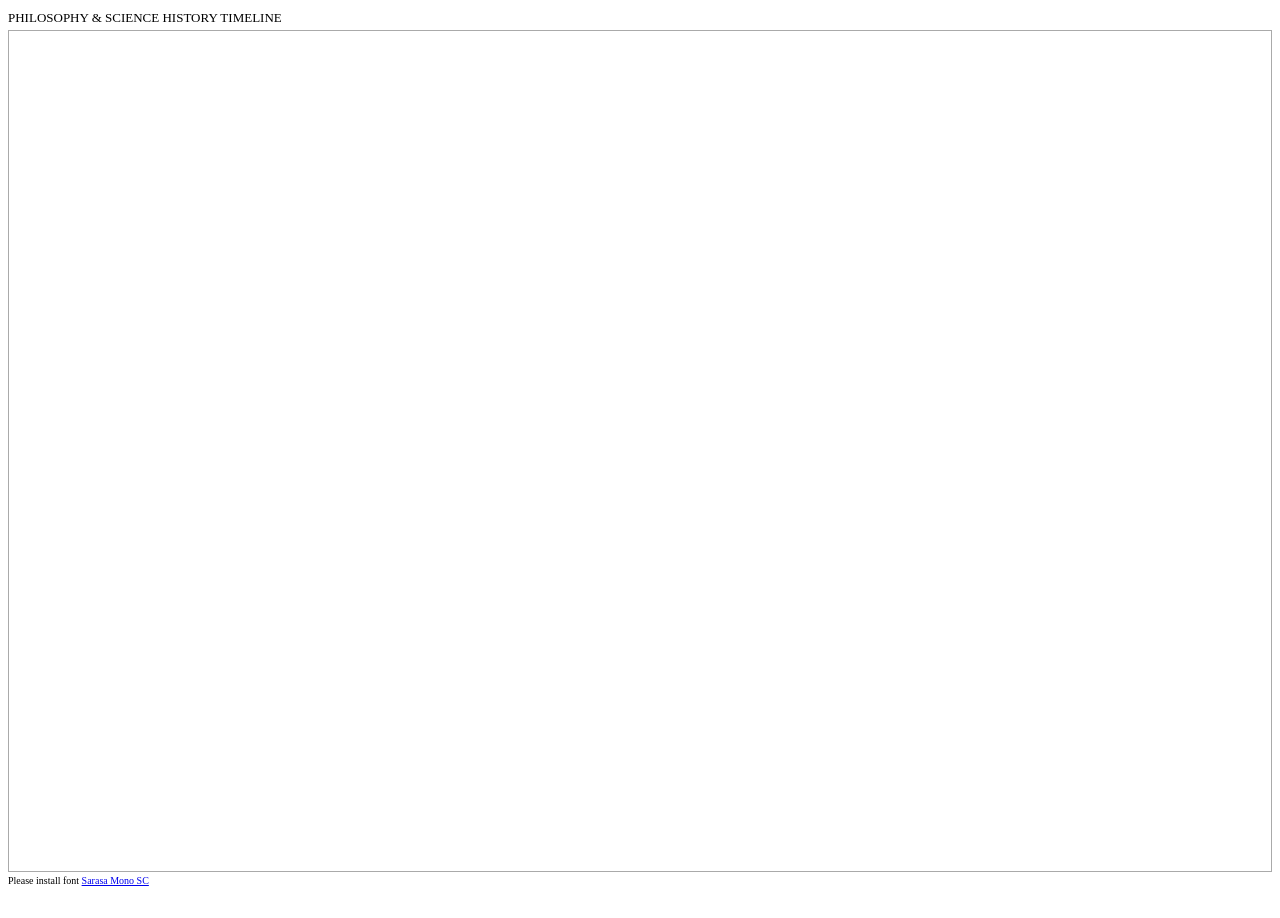
==== timeline.html @ 809a8654 "Initial commit" ====
<!DOCTYPE html PUBLIC "-//W3C//DTD HTML 4.01 Transitional//EN">
<head>
  <meta charset="UTF-8">
  <link rel="stylesheet" href="global.css">
  <script src="https://timeline-api.gcc3.com/timeline/2.3.1/timeline-api.js" type="text/javascript"></script>
  <script src="timeline.config.js" type="text/javascript"></script>
  <script src="data.js" type="text/javascript"></script>

  <script>
    var title = "PHILOSOPHY & SCIENCE HISTORY TIMELINE";
    
    // Set cookie value
    function setCookie(name, value) {
      document.cookie = name + '=' + value + '; path=/';
    }

    // Set language
    function setLang(lang) {
      setCookie('locale', lang);
      location.reload();
    }

    var tl = null;
    function onLoad() {
      document.getElementById("title").innerText = title;
      tl = tl_init();
    }

    var resizeTimerID = null;
    function onResize() {
      // Seems not useable
      if (resizeTimerID == null) {
        resizeTimerID = window.setTimeout(function () {
          resizeTimerID = null;
          tl.layout();
        }, 500);
      }
    }
  </script>
</head>

<body onload="onLoad()" onresize="onResize()">
  <div style="font-size: small; margin-top: 10px; display: flex; height: 20px">
    <div id="title" style="margin-bottom: 3px">HISTORY TIMELINE</div>
<!--     <a style="margin-left: 7px;margin-top: 1px;color:#666666;cursor: pointer; font-size: x-small" onclick="setLang('en')">English</a>
    <a style="margin-left: 5px;margin-top: 1px;color:#666666;cursor: pointer; font-size: x-small" onclick="setLang('zh')">中文</a> -->
  </div>
  
  <div id="timeline" style="border: 1px solid #aaa; font-size: x-small;"></div>
  <div style="font-size: x-small;margin-top: 3px">
    Please install font 
    <a href="https://www.microsoft.com/en-us/p/%E6%9B%B4%E7%BA%B1%E9%BB%91%E4%BD%93/9mw0m424ncz7?activetab=pivot:overviewtab">
      Sarasa Mono SC
    </a>
  </div>
</body>

</html>
---- global.css ----
body {
  font-family: 'Sarasa Mono SC', Verdana;
  height: 100%;
}
#timeline {
	height: calc(100% - 60px);
  -moz-user-select: none;
  -webkit-user-select: none;
  -ms-user-select:none;
  user-select:none;
  -o-user-select:none;
}
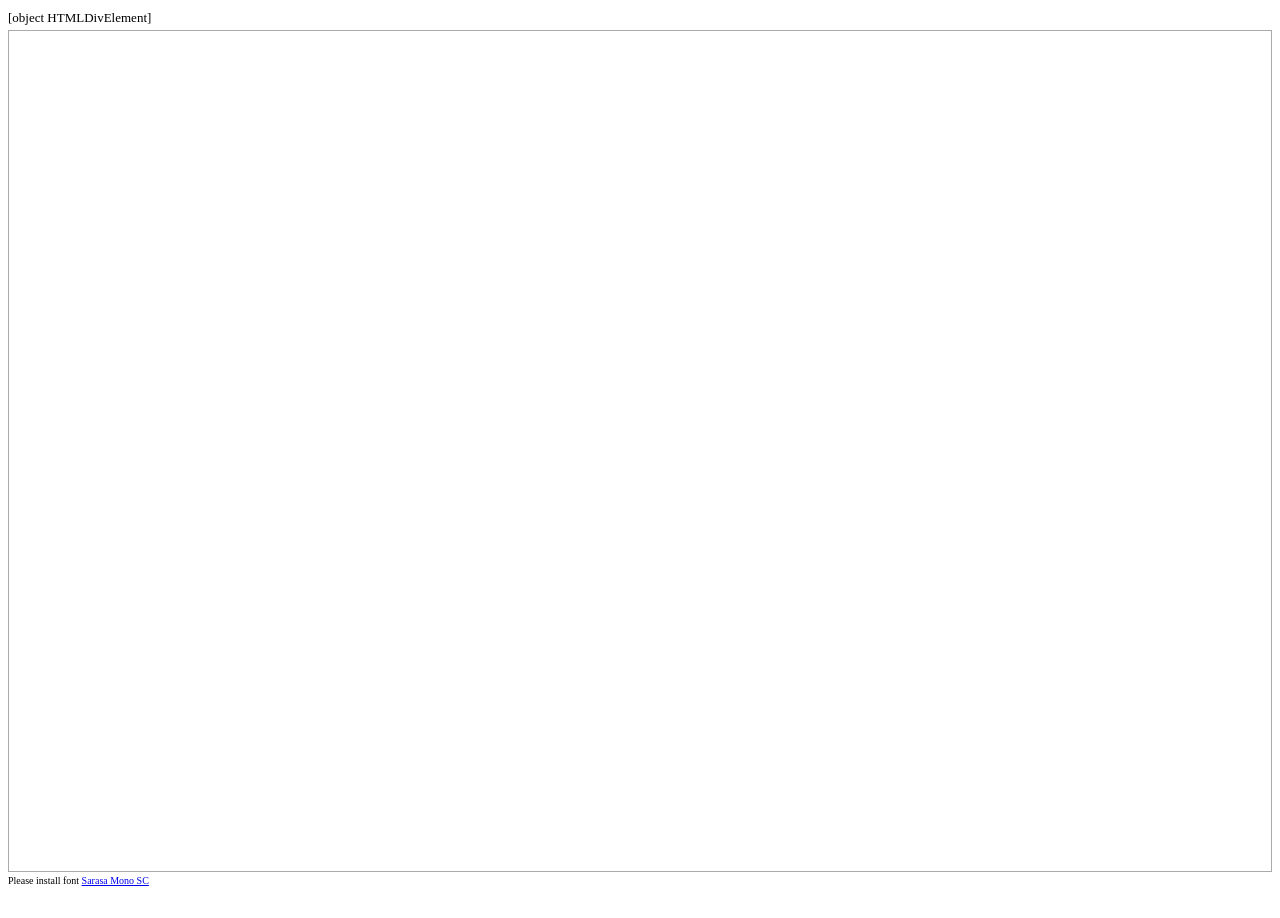
==== commit 0d2bac86: "Recreate with example" ====
--- a/timeline.html
+++ b/timeline.html
@@ -3,12 +3,10 @@
   <meta charset="UTF-8">
   <link rel="stylesheet" href="global.css">
   <script src="https://timeline-api.gcc3.com/timeline/2.3.1/timeline-api.js" type="text/javascript"></script>
-  <script src="timeline.config.js" type="text/javascript"></script>
+  <script src="config.js" type="text/javascript"></script>
   <script src="data.js" type="text/javascript"></script>
 
-  <script>
-    var title = "PHILOSOPHY & SCIENCE HISTORY TIMELINE";
-    
+  <script>   
     // Set cookie value
     function setCookie(name, value) {
       document.cookie = name + '=' + value + '; path=/';
@@ -42,8 +40,6 @@
 <body onload="onLoad()" onresize="onResize()">
   <div style="font-size: small; margin-top: 10px; display: flex; height: 20px">
     <div id="title" style="margin-bottom: 3px">HISTORY TIMELINE</div>
-<!--     <a style="margin-left: 7px;margin-top: 1px;color:#666666;cursor: pointer; font-size: x-small" onclick="setLang('en')">English</a>
-    <a style="margin-left: 5px;margin-top: 1px;color:#666666;cursor: pointer; font-size: x-small" onclick="setLang('zh')">中文</a> -->
   </div>
   
   <div id="timeline" style="border: 1px solid #aaa; font-size: x-small;"></div>
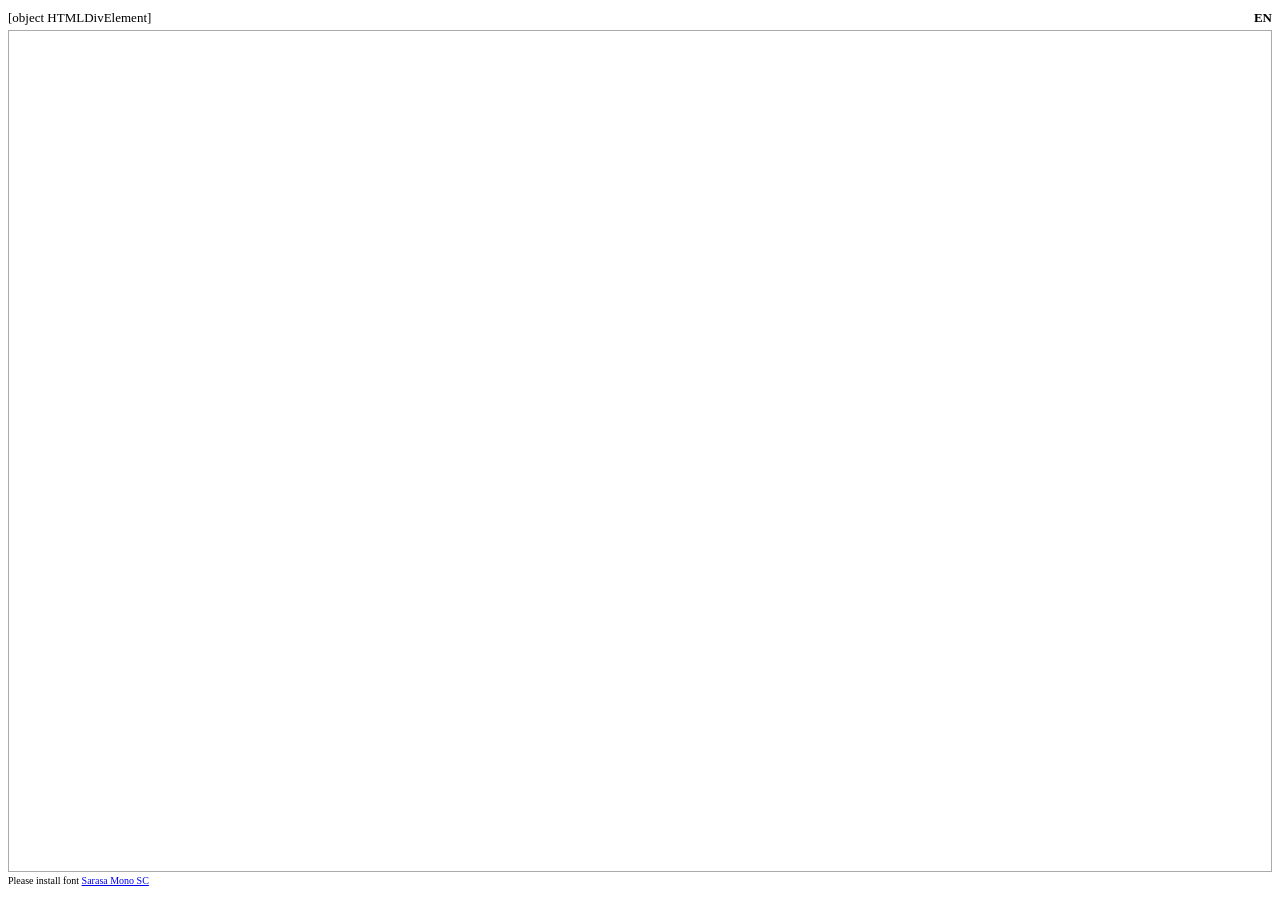
==== commit a786820f: "Ade lang support" ====
--- a/timeline.html
+++ b/timeline.html
@@ -4,23 +4,43 @@
   <link rel="stylesheet" href="global.css">
   <script src="https://timeline-api.gcc3.com/timeline/2.3.1/timeline-api.js" type="text/javascript"></script>
   <script src="config.js" type="text/javascript"></script>
-  <script src="data.js" type="text/javascript"></script>
+  <script src="langs.js" type="text/javascript"></script>
 
-  <script>   
-    // Set cookie value
-    function setCookie(name, value) {
-      document.cookie = name + '=' + value + '; path=/';
+  <script>
+    // Language preference is stored in localStorage
+    function getLang() {
+      try { return localStorage.getItem('locale'); } catch (e) { return null; }
     }
 
-    // Set language
     function setLang(lang) {
-      setCookie('locale', lang);
+      try { localStorage.setItem('locale', lang); } catch (e) {}
       location.reload();
     }
 
+    // Resolve current language and load its data file (data.js for en, data.<lang>.js otherwise)
+    if (typeof langs === 'undefined') var langs = ['en'];  // normally defined in langs.js (run setup.sh)
+    var lang = getLang();
+    if (langs.indexOf(lang) === -1) lang = 'en';
+    var dataFile = lang === 'en' ? 'data.js' : 'data.' + lang + '.js';
+    document.write('<script src="' + dataFile + '" type="text/javascript"><\/script>');
+  </script>
+
+  <script>
     var tl = null;
     function onLoad() {
       document.getElementById("title").innerText = title;
+      document.title = title;
+
+      // Build the language switcher from langs (langs.js)
+      var sw = document.getElementById("lang-switch");
+      for (var i = 0; i < langs.length; i++) {
+        var a = document.createElement("a");
+        a.href = "javascript:setLang('" + langs[i] + "')";
+        a.innerText = langs[i].toUpperCase();
+        if (langs[i] === lang) a.className = "active";
+        sw.appendChild(a);
+      }
+
       tl = tl_init();
     }
 
@@ -40,11 +60,12 @@
 <body onload="onLoad()" onresize="onResize()">
   <div style="font-size: small; margin-top: 10px; display: flex; height: 20px">
     <div id="title" style="margin-bottom: 3px">HISTORY TIMELINE</div>
+    <div id="lang-switch" style="margin-left: auto"></div>
   </div>
-  
+
   <div id="timeline" style="border: 1px solid #aaa; font-size: x-small;"></div>
   <div style="font-size: x-small;margin-top: 3px">
-    Please install font 
+    Please install font
     <a href="https://www.microsoft.com/en-us/p/%E6%9B%B4%E7%BA%B1%E9%BB%91%E4%BD%93/9mw0m424ncz7?activetab=pivot:overviewtab">
       Sarasa Mono SC
     </a>
--- a/global.css
+++ b/global.css
@@ -1,12 +1,32 @@
 body {
-  font-family: 'Sarasa Mono SC', Verdana;
+  font-family: "Sarasa Mono SC", Verdana;
   height: 100%;
 }
+
+#lang-switch {
+  display: flex;
+  gap: 8px;
+}
+
+#lang-switch a {
+  color: #888;
+  text-decoration: none;
+}
+
+#lang-switch a:hover {
+  color: #000;
+}
+
+#lang-switch a.active {
+  color: #000;
+  font-weight: bold;
+}
+
 #timeline {
-	height: calc(100% - 60px);
+  height: calc(100% - 60px);
   -moz-user-select: none;
   -webkit-user-select: none;
-  -ms-user-select:none;
-  user-select:none;
-  -o-user-select:none;
+  -ms-user-select: none;
+  user-select: none;
+  -o-user-select: none;
 }
